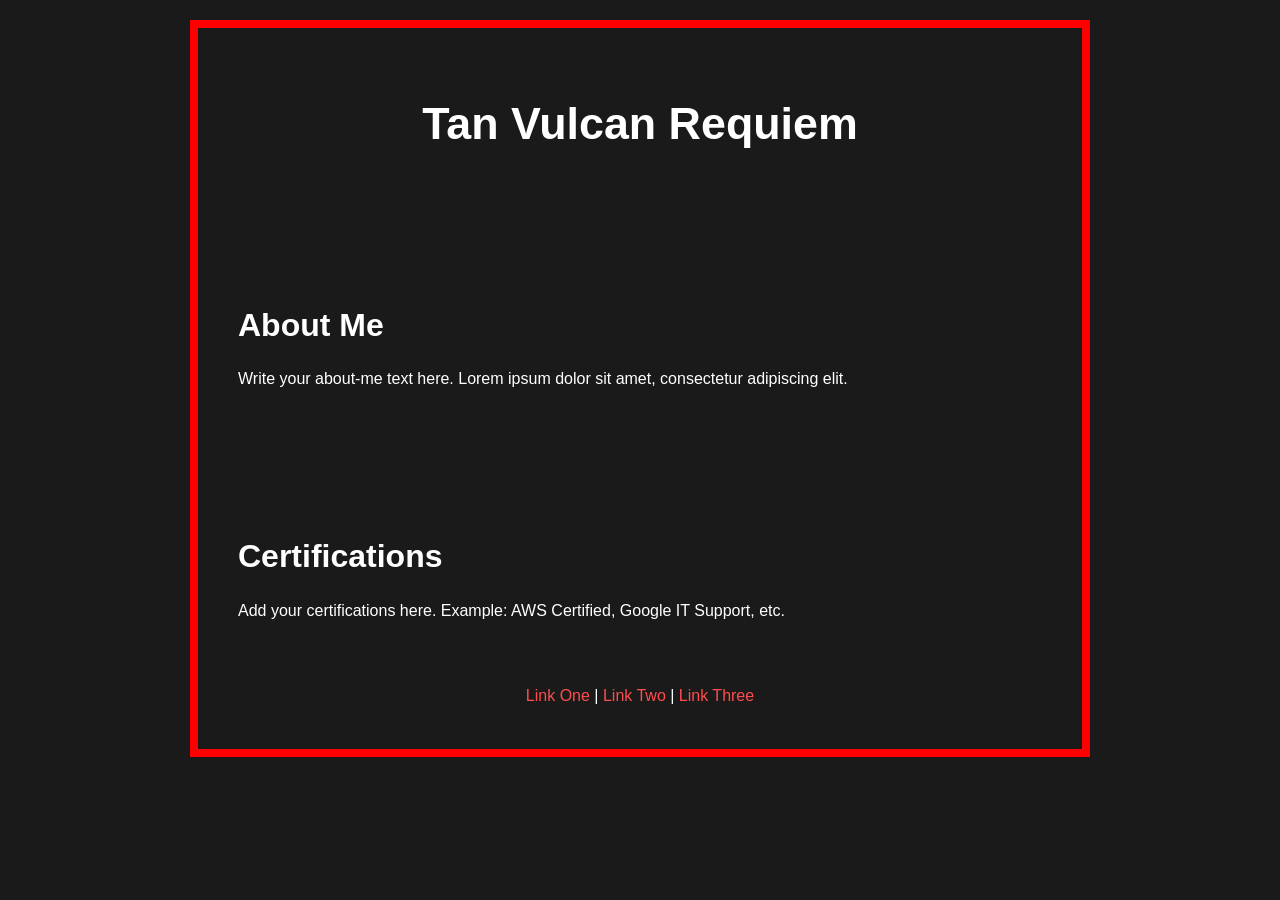
==== index.html @ aabe2c79 "Rename tvm.html to index.html" ====
<!DOCTYPE html>
<html lang="en">
<head>
    <meta charset="UTF-8">
    <meta name="viewport" content="width=device-width, initial-scale=1.0">
    <title>Your Title Here</title>
    <link rel="stylesheet" href="styles.css">
</head>
<body>
    <div class="container">

        <!-- HEADER / TITLE SECTION -->
        <header id="main-header">
            <h1 id="title">Tan Vulcan Requiem</h1>
        </header>

        <!-- ABOUT ME SECTION -->
        <section class="section about">
            <h2>About Me</h2>
            <p>
                Write your about-me text here. Lorem ipsum dolor sit amet, consectetur adipiscing elit.
            </p>
        </section>

        <!-- CERTIFICATIONS SECTION -->
        <section class="section certifications">
            <h2>Certifications</h2>
            <p>
                Add your certifications here. Example: AWS Certified, Google IT Support, etc.
            </p>
        </section>

        <!-- FOOTER WITH EDITABLE LINKS -->
        <footer>
            <a href="#" class="footer-link">Link One</a> |
            <a href="#" class="footer-link">Link Two</a> |
            <a href="#" class="footer-link">Link Three</a>
        </footer>

    </div>

    <script src="script.js"></script>
</body>
</html>
---- styles.css ----
/* ========= GLOBAL STYLES ========= */
* {
    margin: 0;
    padding: 0;
    box-sizing: border-box;
}

body {
    background-color: #1a1a1a;
    color: #fff;
    font-family: Arial, sans-serif;
    line-height: 1.6;
}

/* ========= CONTAINER + OUTLINE ========= */
.container {
    border: 8px solid #ff0000;
    padding: 20px;
    margin: 20px auto;
    max-width: 900px;
}

/* ========= HEADER / TITLE ========= */
header {
    text-align: center;
    padding: 40px 20px;
}

#title {
    font-size: 2.8rem;
    transition: 0.3s ease;
}

/* ========= SECTIONS ========= */
.section {
    padding: 40px 20px;
    margin-top: 60px;
}

.section h2 {
    font-size: 2rem;
    margin-bottom: 15px;
}

/* ========= FOOTER ========= */
footer {
    text-align: center;
    padding: 20px;
    font-size: 1rem;
}

.footer-link {
    color: #ff4d4d;
    text-decoration: none;
}

.footer-link:hover {
    text-decoration: underline;
}

/* ========= RESPONSIVE ========= */
@media (max-width: 600px) {
    #title {
        font-size: 2rem;
    }
}
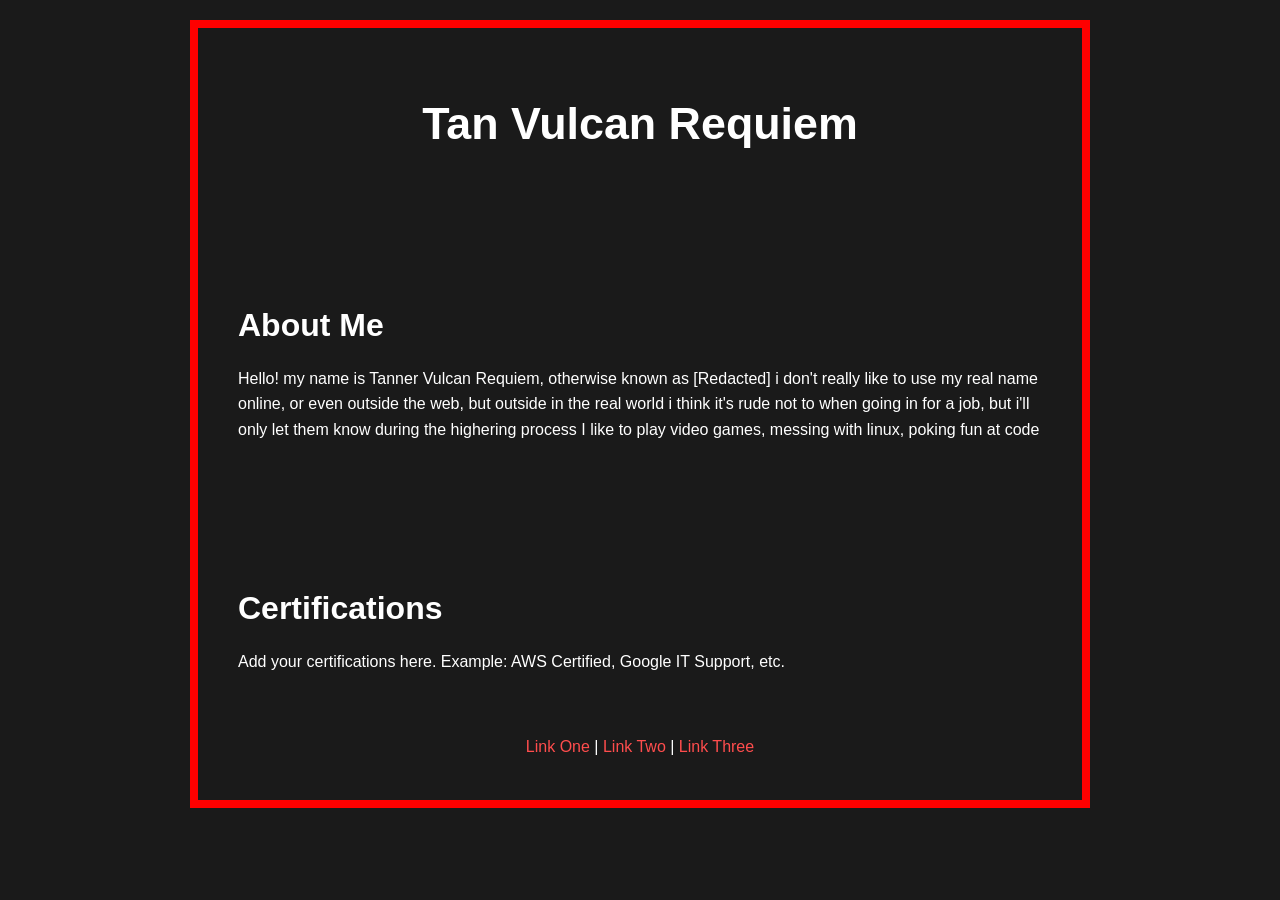
==== commit 84606acf: "Update index.html" ====
--- a/index.html
+++ b/index.html
@@ -3,7 +3,7 @@
 <head>
     <meta charset="UTF-8">
     <meta name="viewport" content="width=device-width, initial-scale=1.0">
-    <title>Your Title Here</title>
+    <title>Tanner Vulcan Requiem</title>
     <link rel="stylesheet" href="styles.css">
 </head>
 <body>
@@ -18,7 +18,8 @@
         <section class="section about">
             <h2>About Me</h2>
             <p>
-                Write your about-me text here. Lorem ipsum dolor sit amet, consectetur adipiscing elit.
+                Hello! my name is Tanner Vulcan Requiem, otherwise known as [Redacted] i don't really like to use my real name online, or even outside the web, but outside in the real world i think it's rude not to when going in for a job, but i'll only let them know during the highering process
+                I like to play video games, messing with linux, poking fun at code
             </p>
         </section>
 
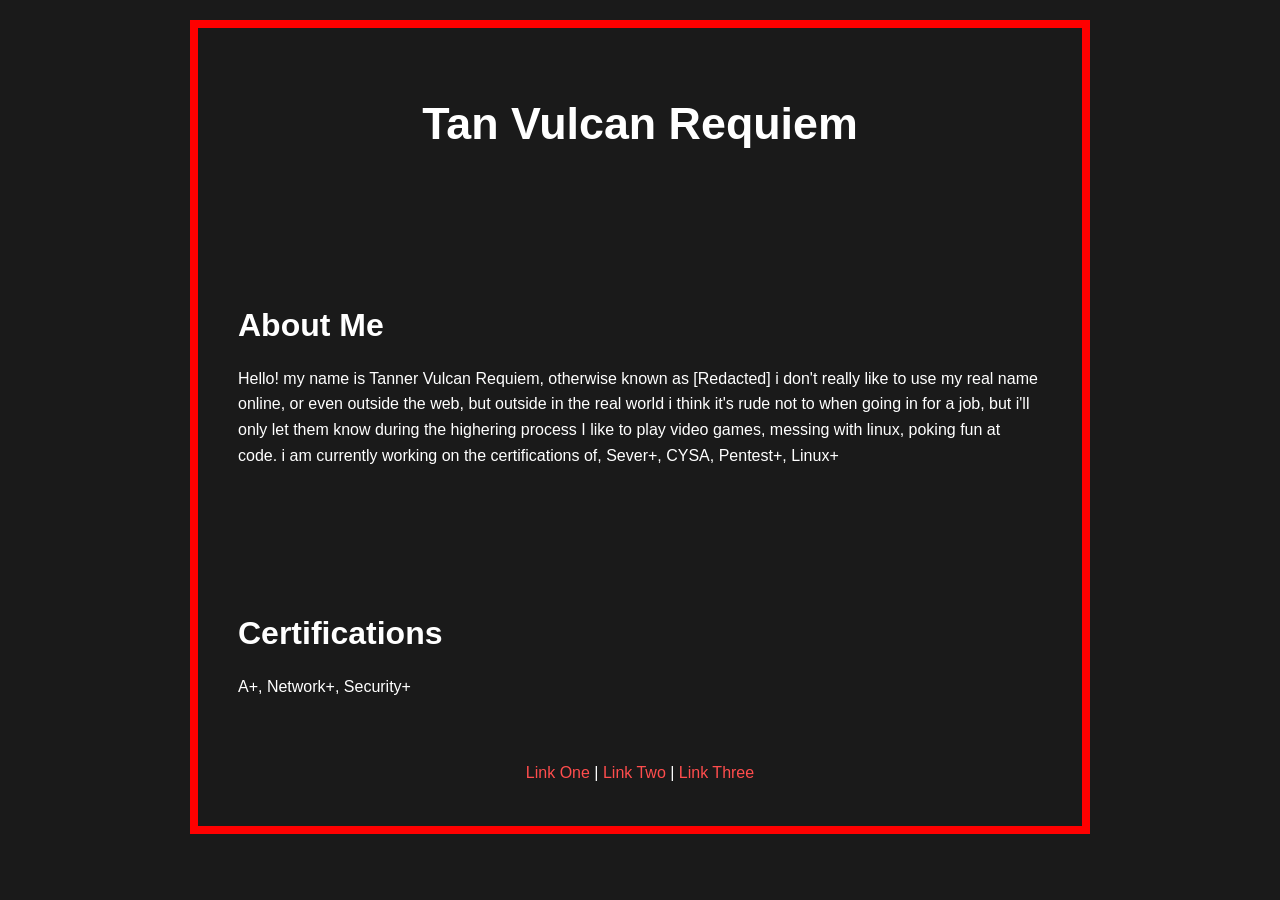
==== commit 0ee4c9d0: "Update index.html" ====
--- a/index.html
+++ b/index.html
@@ -18,8 +18,8 @@
         <section class="section about">
             <h2>About Me</h2>
             <p>
-                Hello! my name is Tanner Vulcan Requiem, otherwise known as [Redacted] i don't really like to use my real name online, or even outside the web, but outside in the real world i think it's rude not to when going in for a job, but i'll only let them know during the highering process
-                I like to play video games, messing with linux, poking fun at code
+                Hello! my name is Tanner Vulcan Requiem, otherwise known as [Redacted] i don't really like to use my real name online, or even outside the web, but outside in the real world i think it's rude not to when going in for a job, 
+                but i'll only let them know during the highering process I like to play video games, messing with linux, poking fun at code. i am currently working on the certifications of, Sever+, CYSA, Pentest+, Linux+
             </p>
         </section>
 
@@ -27,7 +27,7 @@
         <section class="section certifications">
             <h2>Certifications</h2>
             <p>
-                Add your certifications here. Example: AWS Certified, Google IT Support, etc.
+                A+, Network+, Security+
             </p>
         </section>
 
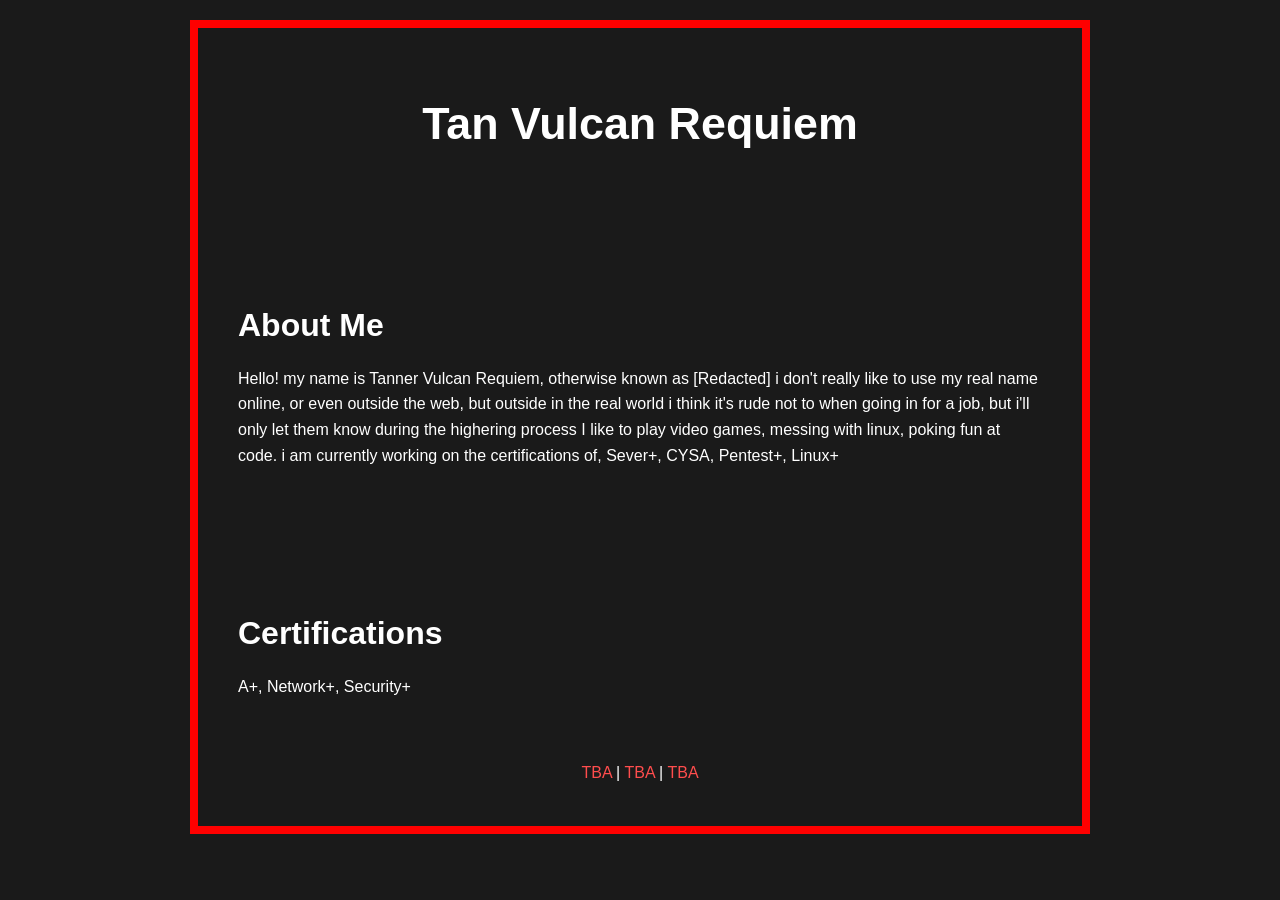
==== commit 94a98fff: "Update index.html" ====
--- a/index.html
+++ b/index.html
@@ -33,9 +33,9 @@
 
         <!-- FOOTER WITH EDITABLE LINKS -->
         <footer>
-            <a href="#" class="footer-link">Link One</a> |
-            <a href="#" class="footer-link">Link Two</a> |
-            <a href="#" class="footer-link">Link Three</a>
+            <a href="#" class="footer-link">TBA</a> |
+            <a href="#" class="footer-link">TBA</a> |
+            <a href="#" class="footer-link">TBA</a>
         </footer>
 
     </div>
